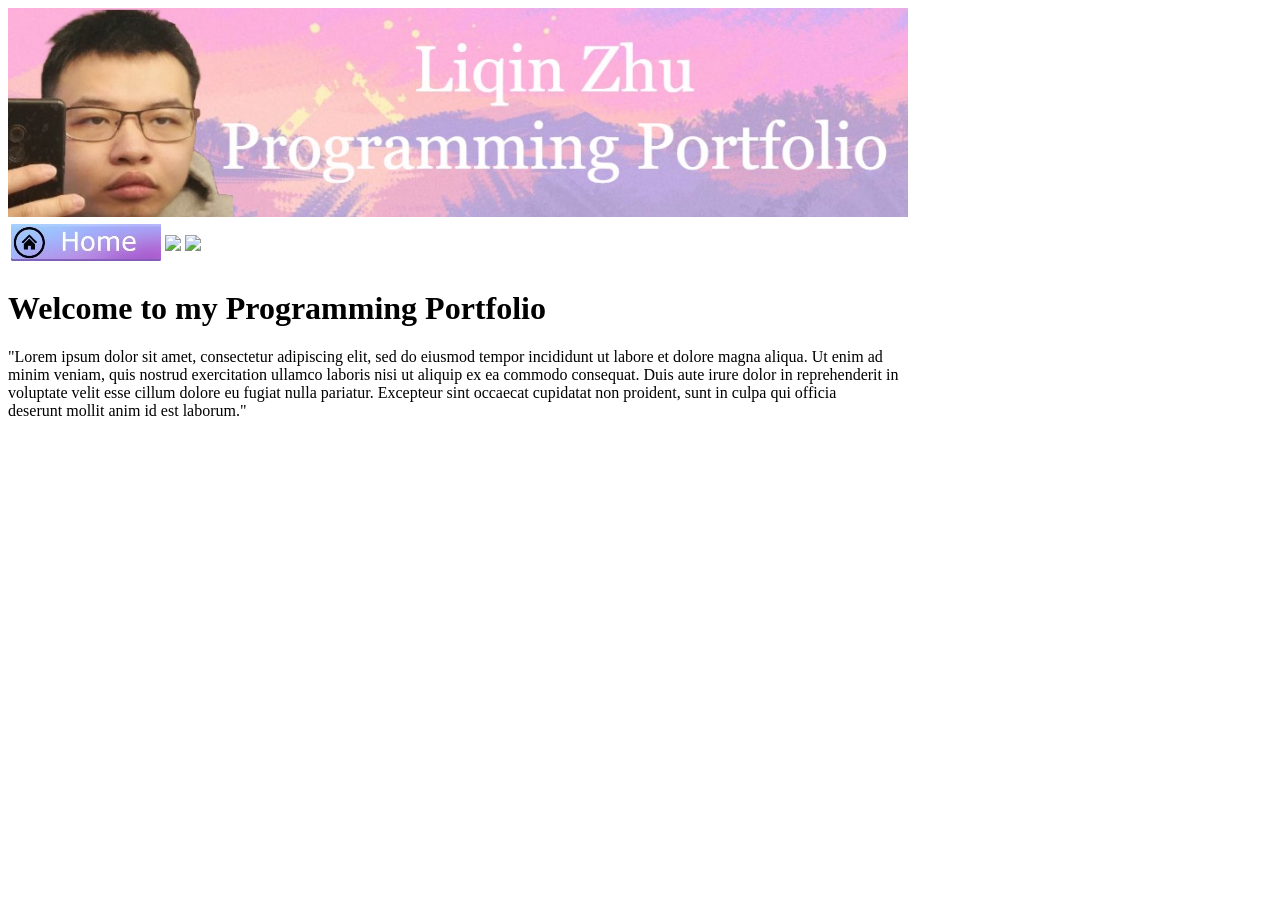
==== index.html @ 768c6f46 "Update index.html" ====
<!DOCTYPE HTML>
<html>
    <head>
        <title>Programming Portfolio CSC106</title>
        <meta charset="utf-8">
    </head>
    <body>
<img src="myBanner.jpg" width="900px">
      <table>
        <tbody><tr>
          <td><img src="home.png"></td>
          <td><a href="https://kenzhu2525.github.io/javascript.html"></a><img src="javascript.html"></td>
          <td><a href="https://kenzhu2525.github.io/about.html"></a><img src="about.html"></td>
        </td></tbody></table>
  <h1> Welcome to my Programming Portfolio</h1>
  <p>"Lorem ipsum dolor sit amet, consectetur adipiscing elit, sed do eiusmod tempor incididunt ut labore et dolore magna aliqua. Ut enim ad</br>
minim veniam, quis nostrud exercitation ullamco laboris nisi ut aliquip ex ea commodo consequat. Duis aute irure dolor in reprehenderit in</br>
voluptate velit esse cillum dolore eu fugiat nulla pariatur. Excepteur sint occaecat cupidatat non proident, sunt in culpa qui officia</br>
deserunt mollit anim id est laborum."</p>
  </body>
    </html>
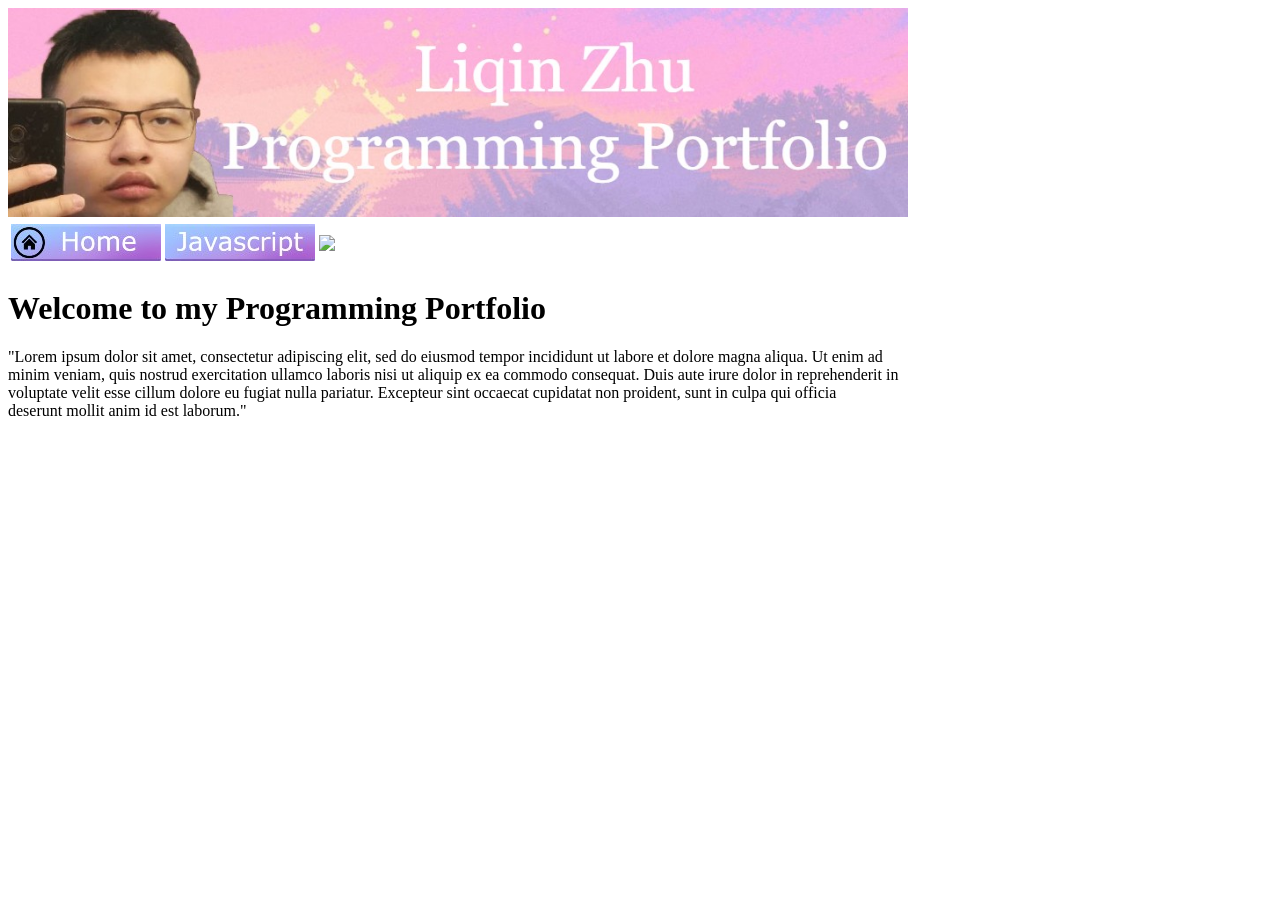
==== commit 3dc941f8: "Update index.html" ====
--- a/index.html
+++ b/index.html
@@ -9,8 +9,8 @@
       <table>
         <tbody><tr>
           <td><img src="home.png"></td>
-          <td><a href="https://kenzhu2525.github.io/javascript.html"></a><img src="javascript.html"></td>
-          <td><a href="https://kenzhu2525.github.io/about.html"></a><img src="about.html"></td>
+          <td><a href="https://kenzhu2525.github.io/javascript.html"></a><img src="javascript.png"></td>
+          <td><a href="https://kenzhu2525.github.io/about.html"></a><img src="about.png"></td>
         </td></tbody></table>
   <h1> Welcome to my Programming Portfolio</h1>
   <p>"Lorem ipsum dolor sit amet, consectetur adipiscing elit, sed do eiusmod tempor incididunt ut labore et dolore magna aliqua. Ut enim ad</br>
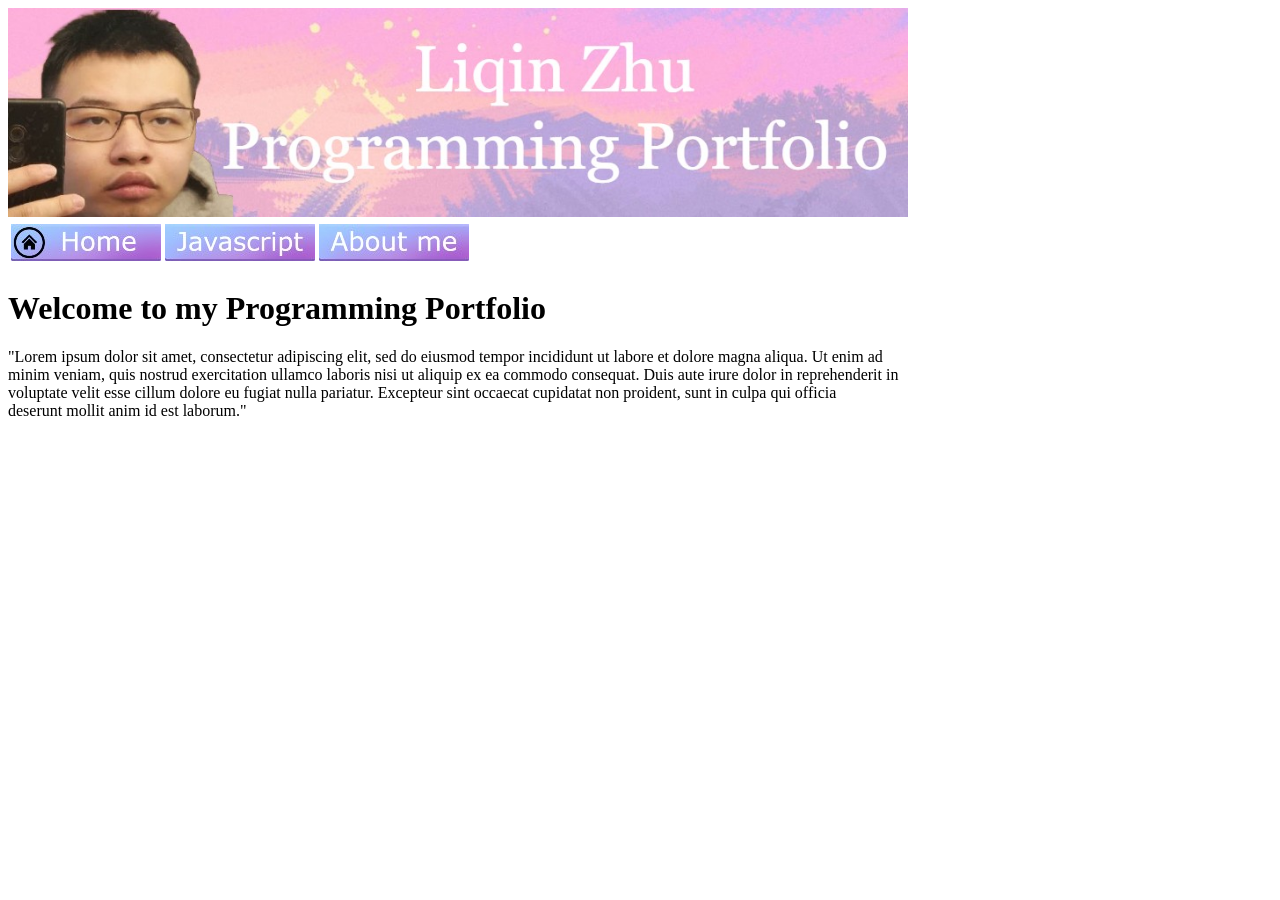
==== commit bd880da4: "Update index.html" ====
--- a/index.html
+++ b/index.html
@@ -10,7 +10,7 @@
         <tbody><tr>
           <td><img src="home.png"></td>
           <td><a href="https://kenzhu2525.github.io/javascript.html"></a><img src="javascript.png"></td>
-          <td><a href="https://kenzhu2525.github.io/about.html"></a><img src="about.png"></td>
+          <td><a href="https://kenzhu2525.github.io/about.html"></a><img src="About.png"></td>
         </td></tbody></table>
   <h1> Welcome to my Programming Portfolio</h1>
   <p>"Lorem ipsum dolor sit amet, consectetur adipiscing elit, sed do eiusmod tempor incididunt ut labore et dolore magna aliqua. Ut enim ad</br>
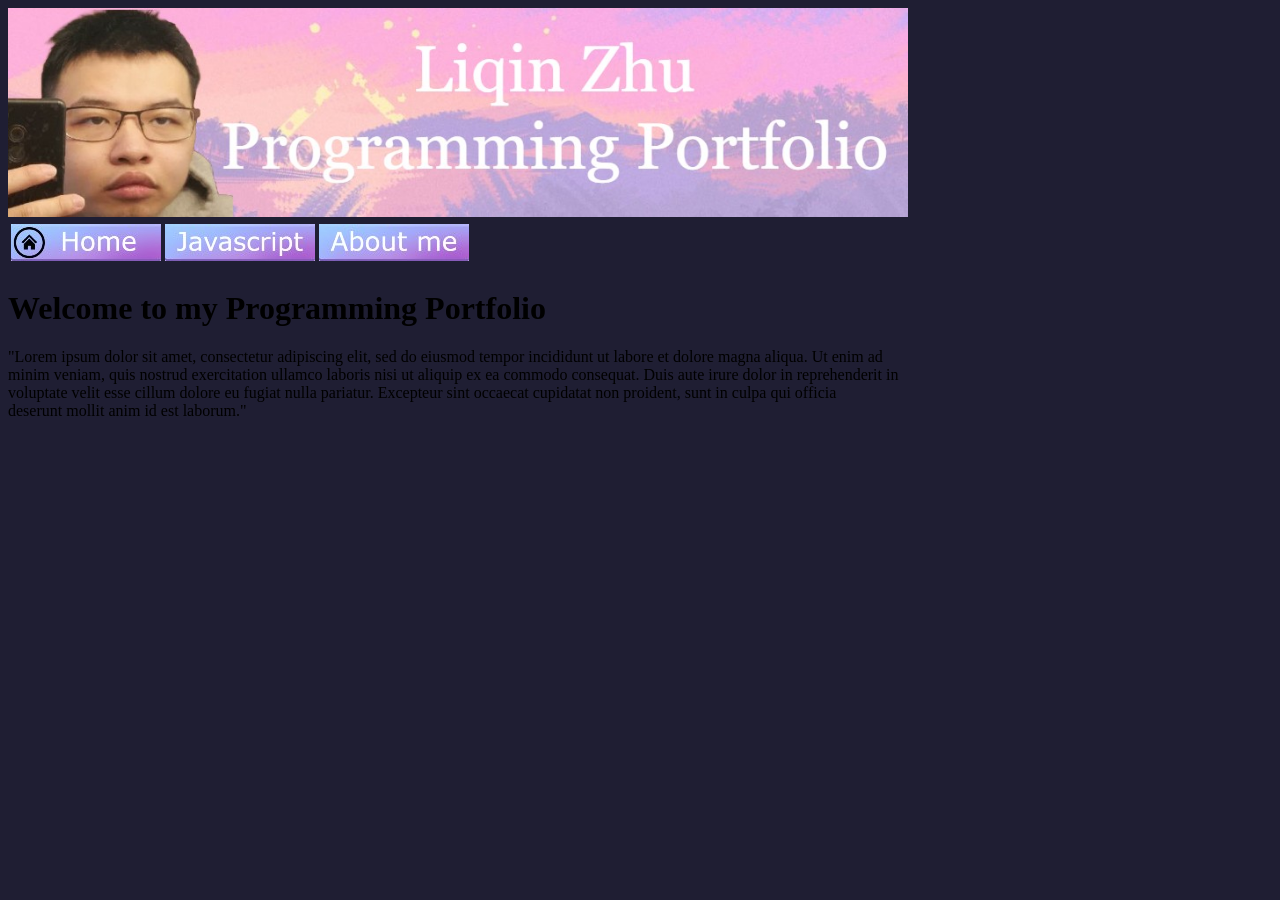
==== commit e6d8b7a9: "Update index.html" ====
--- a/index.html
+++ b/index.html
@@ -3,14 +3,25 @@
     <head>
         <title>Programming Portfolio CSC106</title>
         <meta charset="utf-8">
+        <link rel="stylesheet" type="text/css" href="style.css">
     </head>
     <body>
 <img src="myBanner.jpg" width="900px">
       <table>
         <tbody><tr>
-          <td><img src="home.png"></td>
-          <td><a href="https://kenzhu2525.github.io/javascript.html"></a><img src="javascript.png"></td>
-          <td><a href="https://kenzhu2525.github.io/about.html"></a><img src="About.png"></td>
+          <td>
+              <img src="home.png">
+            </td>
+            <td>
+                <a href="https://kenzhu2525.github.io/javascript.html">
+                    <img src="javascript.png">
+                </a>
+            </td>
+          <td>
+              <a href="https://kenzhu2525.github.io/about.html">
+              <img src="About.png">
+              </a>
+                  </td>
         </td></tbody></table>
   <h1> Welcome to my Programming Portfolio</h1>
   <p>"Lorem ipsum dolor sit amet, consectetur adipiscing elit, sed do eiusmod tempor incididunt ut labore et dolore magna aliqua. Ut enim ad</br>
--- a/style.css
+++ b/style.css
@@ -0,0 +1,3 @@
+body { background-color: #1f1e33;}
+
+#nav-table {width: 900px}
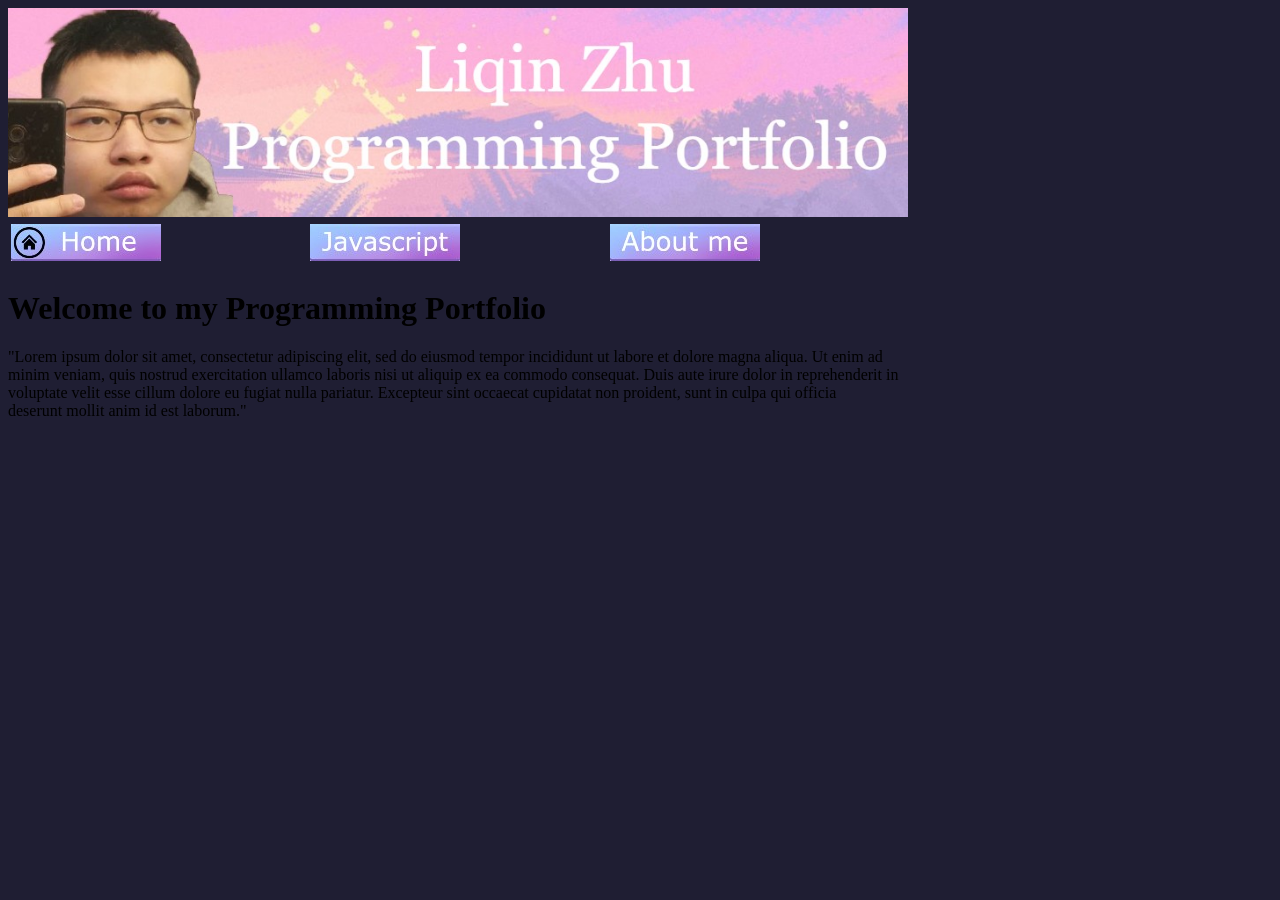
==== commit 84a77600: "Update index.html" ====
--- a/index.html
+++ b/index.html
@@ -7,7 +7,7 @@
     </head>
     <body>
 <img src="myBanner.jpg" width="900px">
-      <table>
+      <table id="nav-table">
         <tbody><tr>
           <td>
               <img src="home.png">
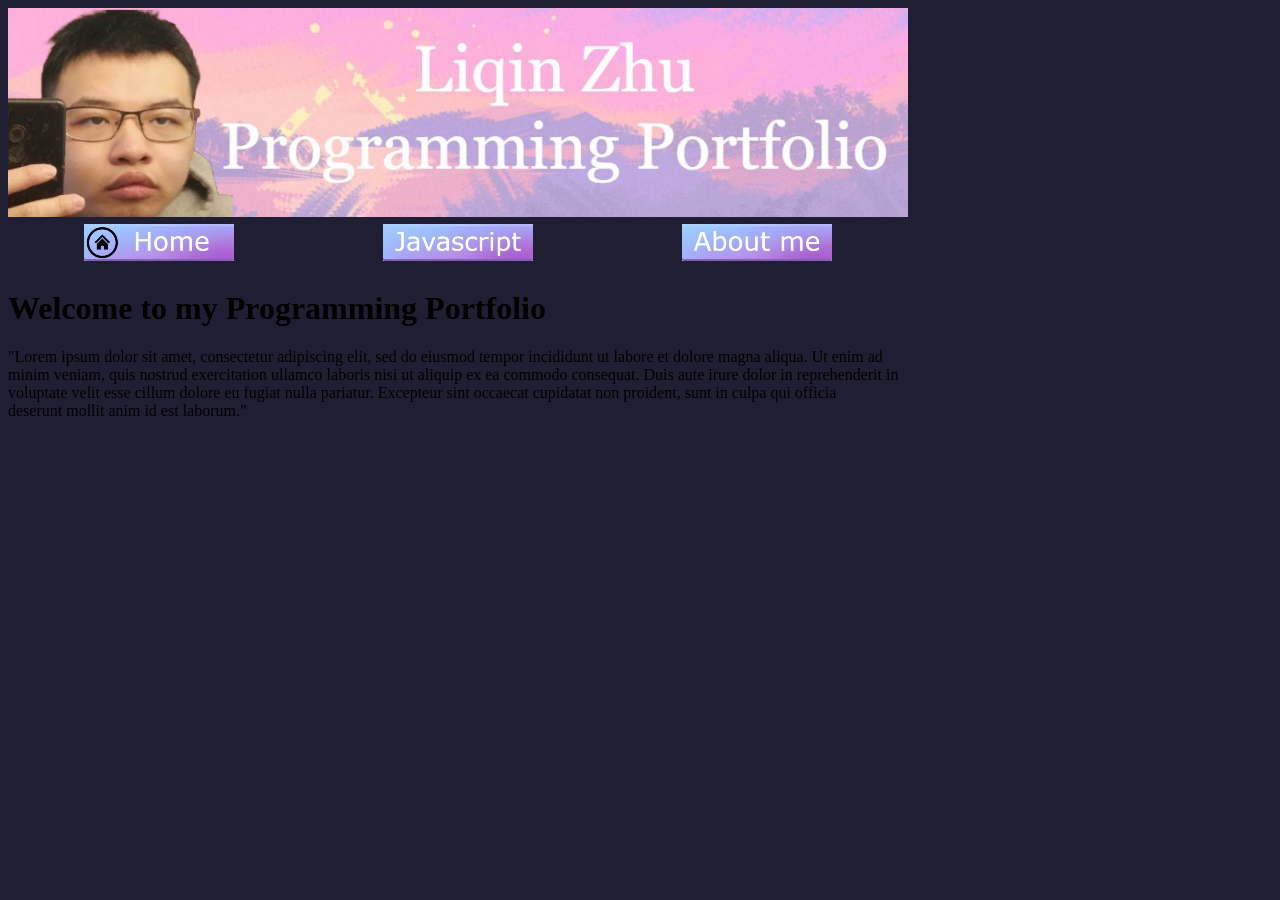
==== commit 49661fa7: "Update index.html" ====
--- a/index.html
+++ b/index.html
@@ -9,15 +9,15 @@
 <img src="myBanner.jpg" width="900px">
       <table id="nav-table">
         <tbody><tr>
-          <td>
+          <td id="nav-td">
               <img src="home.png">
             </td>
-            <td>
+            <td id="nav-td">
                 <a href="https://kenzhu2525.github.io/javascript.html">
                     <img src="javascript.png">
                 </a>
             </td>
-          <td>
+          <td id="nav-td">
               <a href="https://kenzhu2525.github.io/about.html">
               <img src="About.png">
               </a>
--- a/style.css
+++ b/style.css
@@ -1,3 +1,5 @@
 body { background-color: #1f1e33;}
 
 #nav-table {width: 900px}
+
+#nav-td {width: 200px; text-align:center;}
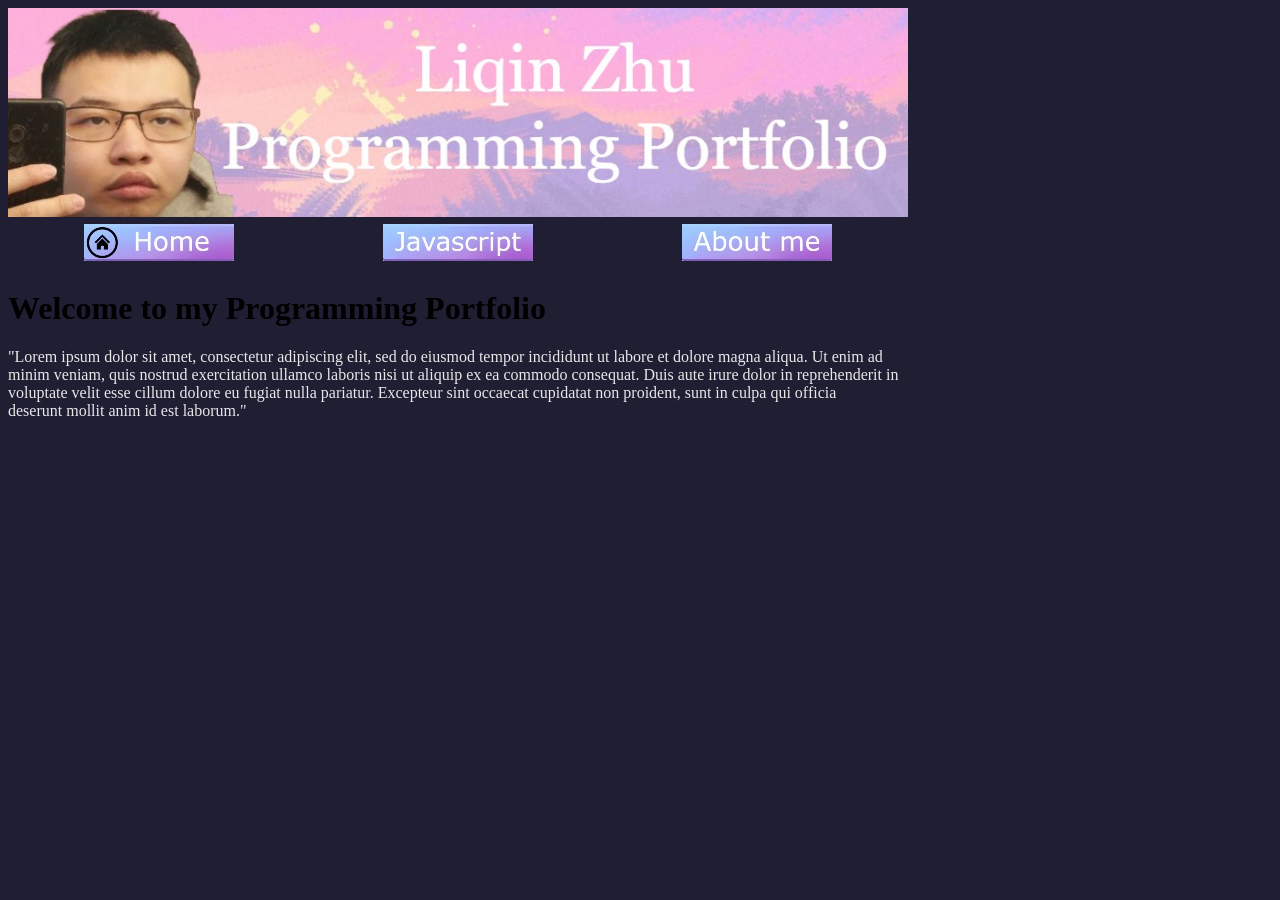
==== commit bf8e6bf4: "Update index.html" ====
--- a/index.html
+++ b/index.html
@@ -22,7 +22,9 @@
               <img src="About.png">
               </a>
                   </td>
-        </td></tbody></table>
+        </td>
+          </tbody>
+        </table>
   <h1> Welcome to my Programming Portfolio</h1>
   <p>"Lorem ipsum dolor sit amet, consectetur adipiscing elit, sed do eiusmod tempor incididunt ut labore et dolore magna aliqua. Ut enim ad</br>
 minim veniam, quis nostrud exercitation ullamco laboris nisi ut aliquip ex ea commodo consequat. Duis aute irure dolor in reprehenderit in</br>
--- a/style.css
+++ b/style.css
@@ -1,4 +1,6 @@
 body { background-color: #1f1e33;}
+
+p { color: #E8E8EA;}
 
 #nav-table {width: 900px}
 
